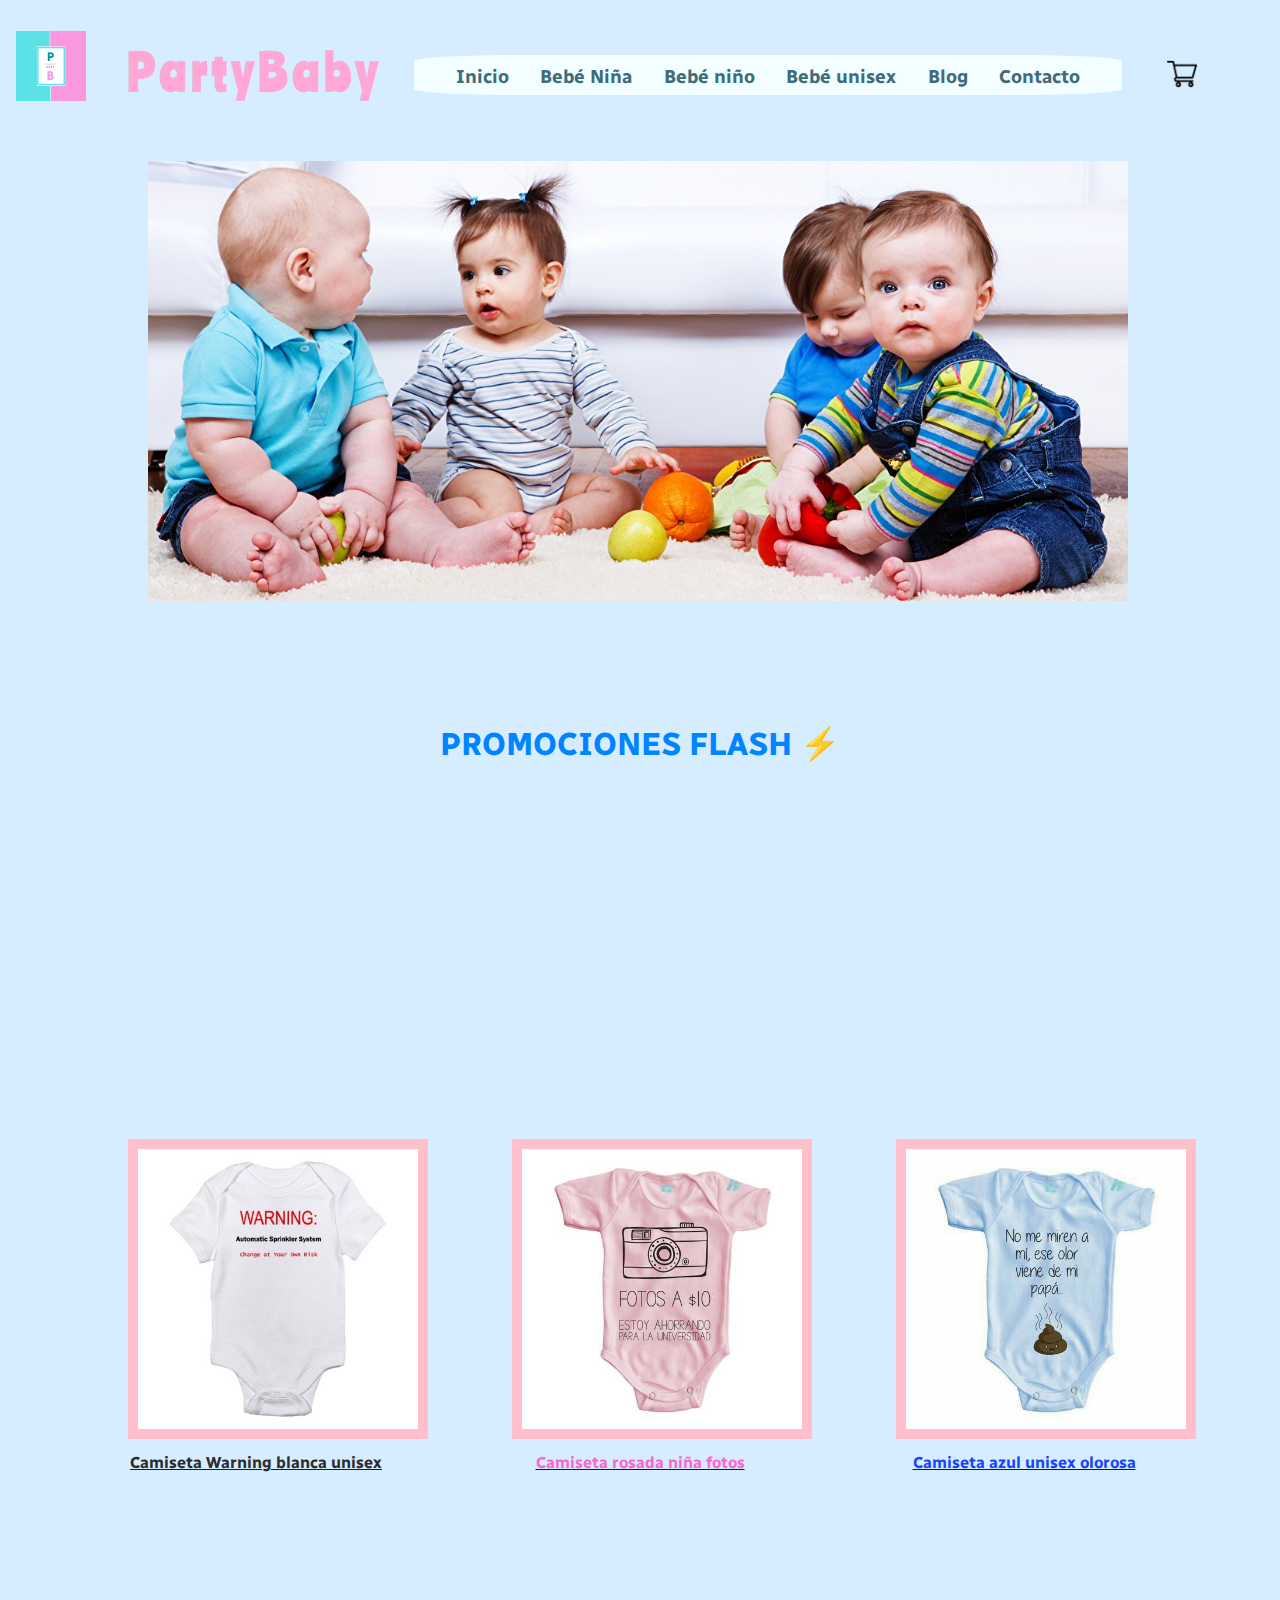
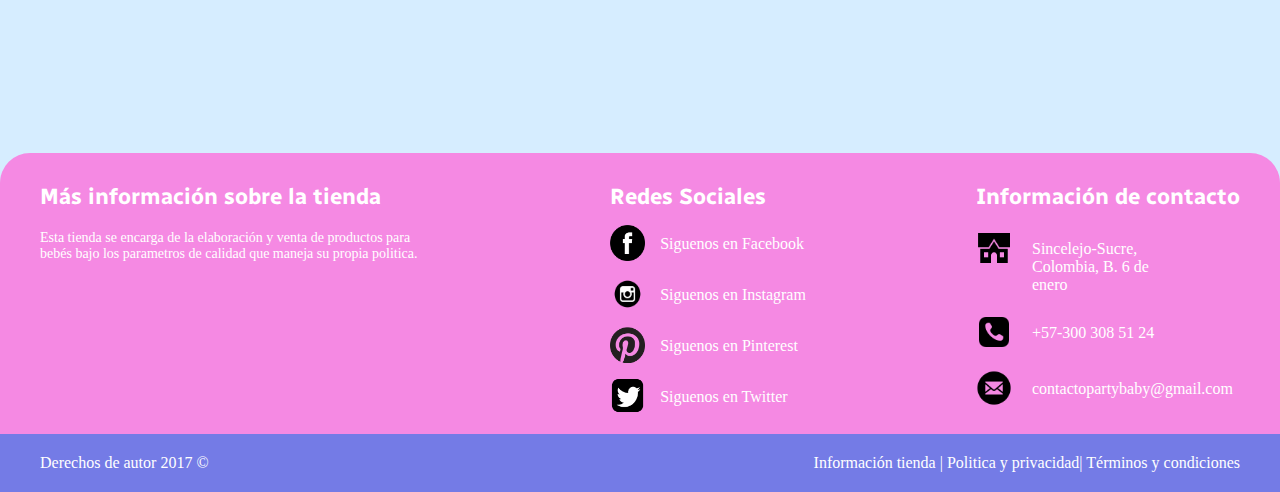
==== index.html @ f0d5b65a "agregué animación a la navbar" ====
<!DOCTYPE html>
<html lang="en">
<head>
    <meta charset="UTF-8">
    <meta http-equiv="X-UA-Compatible" content="IE=edge">
    <meta name="viewport" content="width=device-width, initial-scale=1.0">
    <title>Tienda de ropa para bebés👧🧑</title>
    <link
    rel="stylesheet"
    href="https://cdnjs.cloudflare.com/ajax/libs/animate.css/4.1.1/animate.min.css"
    />
    <link rel="icon" href="./img/favicon-32x32.png">
    <link rel="stylesheet" href="./estilo/estilo.css">
    <link rel="preconnect" href="https://fonts.googleapis.com">
    <link rel="preconnect" href="https://fonts.gstatic.com" crossorigin>
    <link href="https://fonts.googleapis.com/css2?family=Radio+Canada:wght@300&family=Ranchers&display=swap" rel="stylesheet">
</head>
<body>
    <header>
        <section class="logo-layout">

        <section class="logo-ubi">  
            <img src="./img/logoparty.jpg" alt="logo de imagen" width="70px" class="imagenLogo">
        </section> 

                <h1 class="animate__animated animate__bounce titulo">
                 P a r t y B a b y 
                </h1> 
                <section class="shopping-car">
                    <img src="./img/shopping.png" alt="logo de carrito de compras" class="carrito">
                </section>   
                <div class="bars">
                    <img src="./img/menu.png" alt="imagenes de barras" class="bars" id="menu-bar">
                </div>  

            <section class="animate__animated animate__backInDown navbar-layout">
                <nav class="navbar">
                    <h3>
                        <ul class="menu" id="menu">
                           <li class="m0"><a href="./index.html">Inicio</a></li>
                           <li><a href="./paginas/bebeNina.html">Bebé Niña </a>
                           <ul class="menuNina m1">
                               <li><a href="">Camisetas</a></li>
                               <li><a href="">Pantalones</a></li>
                               <li><a href="">Conjuntos</a></li>
                               <li><a href="">Pijamas</a></li>
                               <li><a href="">Accesorios</a></li>
                           </ul>
                        </li>
                           <li><a href="./paginas/bebeNino.html">Bebé niño </a>
                            <ul class="menuNino m2">
                                <li><a href="">Camisetas</a></li>
                                <li><a href="">Pantalones</a></li>
                                <li><a href="">Conjuntos</a></li>
                                <li><a href="">Pijamas</a></li>
                                <li><a href="">Accesorios</a></li>
                            </ul>
                        </li>
                           <li><a href="./paginas/bebeUnisex.html">Bebé unisex </a>
                            <ul class="menuUni m3">
                                <li><a href="">Camisetas</a></li>
                                <li><a href="">Pantalones</a></li>
                                <li><a href="">Conjuntos</a></li>
                                <li><a href="">Pijamas</a></li>
                                <li><a href="">Accesorios</a></li>
                            </ul>
                        </li>
                           <li class="m4"><a href="./paginas/blog.html">Blog</a></li> 
                           <li class="m5"><a href="./paginas/contacto.html">Contacto</a></li>
                        </ul>
                    </h3>
                    <script src="./js/script.js"></script>
                    </nav>
            </section>
        </header>
        <main>
            <section class="container-main">
            <div class="imagenNinos1">
            <a href="./paginas/bebeNina.html"><img src="./img/niños.jpg" alt="imagen de bebes niños" class="imagenNinos"></a>
            </div>
        <div class="subtitulo">
            <h2 class="subtitulo">
                PROMOCIONES FLASH ⚡
            </h2>
        </div>

            <iframe class="contador" src="https://free.timeanddate.com/countdown/i8bmb1na/n41/cf102/cm0/cu4/ct0/cs0/ca0/cr0/ss0/cac000/cpc000/pcfff/tcbfd2f0/fs100/szw320/szh135/tatOfertas%20flash/tac000/tptOfertas%20fal/tpc000/mac000/mpc000/iso2022-05-31T00:00:00" allowtransparency="true" frameborder="0" width="320" height="135"></iframe>
        <section class="container-padre-img0">
           <div class="img-uno"> <a href="./paginas/bebeNino.html">           <img src="./img/camisetaDivertida.jpg" alt="camiseta divertida">
            <h5 class="camiseta1">
             Camiseta Warning blanca unisex
         </h5></a>
    
           </div>
        </section>
        <section class="container-padre-img2"><a href="./paginas/bebeNina.html">        <img src="./img/camisetaNina.jpg" alt="camiseta para nina">
            <h5 class="camiseta2">Camiseta rosada niña fotos</h5></a>

        </section>
        <section class="container-padre-img3"><a href="./paginas/bebeUnisex.html">        <img src="./img/camisetaUnisex.jpg" alt="camiseta unisex">
            <h5 class="camiseta3">Camiseta azul unisex olorosa</h5></a>
        </section>
    </section>
</section>
</section>
    </main>
    <footer>
        <section class="container-padre-footer">
        <div class="container-footer-all">

            <div class="container-body">
                <div class="colum1">
                    <h1>
                        Más información sobre la tienda
                    </h1>
                    <p>
                        Esta tienda se encarga de la elaboración y venta de productos para bebés bajo los parametros de calidad que maneja su propia politica.
                    </p>
                </div>
                    <div class="colum2">
                        <h1>
                            Redes Sociales
                        </h1>
                        <div class="row">
                            <img src="./icons/facebook.png" alt="LogoFacebook">
                            <label>Siguenos en Facebook</label>
                        </div>
                        <div class="row">
                            <img src="./icons/instagram.png" alt="logoInstagram">
                            <label>Siguenos en Instagram</label>
                        </div>
                        <div class="row">
                            <img src="./icons/pinteres.png" alt="logoPinterest">
                            <label>Siguenos en Pinterest</label>
                        </div>
                        <div class="row">
                            <img src="./icons/twitter.png" alt="logoTwitter">
                            <label>Siguenos en Twitter</label>
                        </div>
                    </div>
                        <div class="colum3">
                            <h1>
                                Información de contacto
                            </h1>
                            <div class="row2">
                                <img src="./icons/house.png" alt="icono de casa">
                                <label>Sincelejo-Sucre, Colombia, B. 6 de enero
                                </label>
                            </div>
                            <div class="row2">
                                <img src="./icons/phone.png" alt="icono movil">
                                <label>+57-300 308 51 24
                                </label>
                            </div>
                            <div class="row2">
                                <img src="./icons/email.png" alt="Icono  email">
                                <label>contactopartybaby@gmail.com
                                </label>
                            </div>
                        </div>
            </div>
        </div>
        <div class="container-footer">
            <div class="footer">
            <div class="copyright">
                Derechos de autor 2017 ©
            </div>
            <div class="information">
             <a href="">Información tienda</a> |
             <a href="">Politica y privacidad</a>|
             <a href="">Términos y condiciones</a>
            </div>
            </div>
        </section>
        </div>
    </footer>
</body>
</html>
---- estilo/estilo.css ----
*{
    margin: 0;
    padding: 0;
    box-sizing: border-box;
}
body{
    background-color: rgb(214, 237, 255);
}
header{
    display: flex;
    flex-direction: column;
}
.titulo{
    font-family: 'Ranchers', cursive;
    color: rgb(255, 168, 214);
    font-size: 3rem;
    margin-top: 30px;
}
.logo-layout{
    width: 100%;
    display: grid;
    grid-template-columns: 10% 10% 10% 10% 10% 10% 10% 10% 10% 10% ;
    grid-template-rows: auto;
    align-items: center;
}
.logo-layout .logo-ubi{
    grid-column: 1 / 2;
    justify-content: flex-start;
}
.logo-layout .titulo {
    grid-column: 2 / 5;
    grid-row: 1/1;
}
.logo-layout .navbar-layout{
    grid-column: 4 / 10;
    grid-row: 1/1;
}
.logo-layout .shopping-car{
    grid-column: 10 / 10;
}
.carrito{
    width: 30px;
    margin-top: 40px;
    margin-left: 15px;
    justify-content: center;
}
.logo-layout .bars{
    grid-column: 10 / 10;
    grid-row: 1 / 1;
    margin-top: 10px;
    display: none;
}
.bars{
    width: 30px;
}
ul ul{
    position: absolute;
    display: none;
}
ul ul li{
    display: block;
}
ul li:hover ul{
    display: block;
}
.menu{
    list-style-type: none;
    font-family: 'Radio Canada', sans-serif;
    background-color: #f2feff;
    padding: 10px;
    height: 40px;
    display: flex;
    justify-content: space-evenly;
    margin-bottom: 16px;
    margin-left: 30px;
    margin-right: 30px;
    border-radius: 15%;
    margin-top: 55px;
}
.menu li{

    text-align: center;
    margin: 0,5rem;
    padding: 0,5rem;
    font-size: 40pxrem;
}
.menu li a{
    text-decoration: none;
    display: block;
    color: rgb(64, 107, 121);
}
.menu li :hover{
    background-color: rgb(255, 168, 214);
    border-radius: 40%;
    padding: 8px;
}
.menu li a:hover{
    color: rgb(255, 255, 255);
}
.imagenLogo{
    margin-left: 16px;
    margin-top: 20px;
    display: flex;
    flex-direction: column;
}
.imagenLogoNina{
    margin-left: 50px;
    margin-top: 20px;
}
.imagenNinos{
    margin-left: 75px;
    text-align: center;
    margin-top: 25px;
    margin-bottom: 30px;
    position: static;
}
.portadaNina{
    text-align: center;
    margin: 20px;
    padding: 10px;
    margin-left: 500px;
}

.menuNina{
    background-color:rgb(255, 228, 243) ;
    padding: 10px;
}
.menuNino{
    background-color: rgb(219, 251, 255);
    padding: 10px;
}
.menuUni{
    background-color: white;
    padding: 10px;
}
.imgSecundaria{
    display: flex;
    flex-direction: row;
    width: 50px;
    height: 50px;
    justify-content: space-between;
    margin-left: 30px;
}
.img{
    margin-left: 95px;
    border: 6px solid rgb(205, 228, 255);
    background-color: rgb(255, 203, 255);
}
.subtitulo{
    font-family: 'Radio Canada', sans-serif;
    font-size: 2rem;
    color: rgb(0, 132, 255);
    margin-left: 70px;
    margin-top: 50px;
    margin-bottom: 50px;
    text-align: center;
}
.contador{
    margin-left: 520px;
    margin-bottom: 60px;
}
.contacto1{
    margin-top: 35px;
}
.tituloBlog{
    font-family: 'Ranchers', cursive;
    color: rgb(17, 42, 184);
    margin: 10px;
    font-size: 3rem;
    text-align: center;
    margin-top: 25px;
}
.blog1{
    font-family: 'Radio Canada', sans-serif;
    margin: 20px;
    margin-top: 40px;
    font-size: 1rem;
}
.blog2{
    font-family: 'Radio Canada', sans-serif;
    margin: 20px;
    margin-top: 40px;
    font-size: 1rem;
}
.camiseta1{
    font-family: 'Radio Canada', sans-serif;
    text-decoration: none;
    text-align: center;
    color: rgb(44, 44, 44);
    font-size: 1rem;
    margin-top: 10px;
    text-decoration: none;
}
.camiseta2{
    font-family: 'Radio Canada', sans-serif;
    text-decoration: none;
    text-align: center;
    color: rgb(253, 101, 208);
    font-size: 1rem;
    margin-top: 10px;
    text-decoration: none;
}.camiseta3{
    font-family: 'Radio Canada', sans-serif;
    text-decoration: none;
    text-align: center;
    color: rgb(25, 68, 255);
    font-size: 1rem;
    margin-top: 10px;
    text-decoration: none; 
}
.tituloNino{
    font-family: 'Ranchers', cursive;
    color: rgb(116, 135, 245);
    margin-top: 25px;
    font-size: 3rem;
    text-align: start;
    grid-column: 2 / 5;
    grid-row: 1;
}
.tituloNina{
    font-family: 'Ranchers', cursive;
    color: rgb(255, 168, 214);
    margin: 20px;
    font-size: 3rem;
    text-align: center;
}
.tituloUni{
    font-family: 'Ranchers', cursive;
    color: rgb(255, 168, 214);
    margin: 20px;
    font-size: 3rem;
    text-align: center;
}
.formulario{
    margin-left: 45px;
    margin-right: 45px;
    font-family: 'Radio Canada', sans-serif;
    font-size: 1rem;
    color: rgb(25, 68, 255);
    margin-left: 70px;
    margin-top: 50px;
    margin-bottom: 50px;
}
.tituloFormulario{
    font-family: 'Ranchers', cursive;
    color: rgb(255, 168, 214);
    margin: 10px;
    font-size: 3rem;
    text-align: center;
    margin-top: 30px;
}
.contacto{
    margin-top: 35px;
}
.tituloContacto{
    font-family: 'Radio Canada', sans-serif;
    color: rgb(255, 168, 214);
    margin: 20px;
    font-size: 3rem;
    margin-top: 30px;
    margin-left: 30px;
}
footer{
    width: 100%;
    background-color: rgb(245, 137, 227);
    color: white;
    padding-top: 30px;
    margin-top: 100px;
    border-radius: 30px;
}
.container-footer-all{
    width: 100%;
    max-width: 1200px;
    margin: auto;
}
.container-body{
    display: flex;
    justify-content: space-between;
    padding-bottom: 20px;
}
.colum1{
    max-width: 400px;
}
.colum1 h1{
    font-size: 22px;
    font-family: 'Radio Canada', sans-serif;
}
.colum1 p{
    font-size: 14px;
    color: #ffffff;
    margin-top: 20px;
}
.colum2{
    max-width: 400px;
}
.colum2 h1{
    font-size: 22px;
    font-family: 'Radio Canada', sans-serif;
}
.colum2 .row{
    margin-top: 15px;
    display: flex;
}
.row img{
    width: 35px;
    height: 36px;
}
.row label{
    margin-top: 10px;
    margin-left: 15px;
    color: #ffffff;
}
.colum3{
    max-width: 400px;
}
.colum3 h1{
    font-size: 22px;
    font-family: 'Radio Canada', sans-serif;
}
.row2{
    margin-top: 20px;
    display: flex;
}
.row2 img{
    width: 36px;
    height: 36px;
}
.row2 label{
    margin-left: 20px;
    max-width: 150px;
    margin-top: 10px;
}
.container-footer{
    width: 100%;
    background-color: #747be6;
    padding: 20px;
}
.footer{
    max-width: 1200px;
    margin: auto;
    display: flex;
    justify-content: space-between;
}
footer{
    margin-top: 100px;
}
.copyright{
    color: #ffffff;
}
.copyright a{
    color: #ffffff;
    text-decoration: none;
    color: white;
    font-weight: bold;
}
.information a{
    text-decoration: none;
    color: #ffffff;
}
.container-galeria-nina{
    display: flex;
    width: 350px;
    height: 50px;
    margin: 10px;
    padding: 15px;
}
.galeriaNina img{
    width: 180px;
    padding: 10px;
    border-radius: 10px;
    background-color: pink;
    margin-top: 100px;
}
.container-galeria-nina p{
    text-align: center;
    font-family: 'Radio Canada', sans-serif;
    color: rgb(255, 255, 255);
    font-size: 18px;
    margin-top: 20px;
    background-color: gray;
    border-radius: 10px;
    padding: 10px;
}
.container-all-nina2 p {
    text-align: center;
    font-family: 'Radio Canada', sans-serif;
    color: rgb(255, 255, 255);
    font-size: 18px;
    margin-top: 20px;
    background-color: gray;
    border-radius: 10px;
    padding: 10px;
}
.container-all-nina2{
    grid-column: 3 / 6;
    grid-row: 2 / 3;
    display: flex;
    flex-direction: row;
    margin-top: 175px;
}
.container-all-nina h4{
    margin-top: 20px;
    padding: 10px;
    text-align: center;
    background-color: antiquewhite;
}
.container-all-nina2 h4{
    margin-top: 20px;
    padding: 10px;
    text-align: center;
    background-color: antiquewhite;
}
.container-all-nina h4 a{
    text-decoration: none; color: rgb(147, 61, 245);
}
.container-all-nina2 h4 a{
    text-decoration: none; color: rgb(147, 61, 245);
}
.layout-nina{
    display: grid;
    grid-template-columns: repeat(4, 1fr);
    grid-template-rows: repeat(3, 1fr);
}
.subtituloNina{
    grid-column: 1 / 10;
    grid-row: 2 / 3;
    text-align: center;
    font-family: 'Radio Canada', sans-serif;
    margin-top: 120px;
    color: rgb(255, 96, 234);
    font-size: 1.4rem;
    margin-left: 150px;
}
.portadaNina1{
    grid-column: 2 / 7;
    grid-row: 1 / 1;
}
.portadaNina{
    margin: 10px;
    padding: 10px;
    width: 400px;
    justify-content: center;
    margin-top: 30px;
}
.container-all-nina{
    grid-column: 1 / 2;
    grid-row: 2 / 4;
    margin-top: 150px;
}
.galeriaNino img{
    width: 180px;
    padding: 10px;
    border-radius: 10px;
    background-color: rgb(149, 199, 255);
    margin-top: 100px;
}
.img1{
    margin-right: 70px;
    margin-left: 70px;
}
.img2{
    margin-right: 70px;
    margin-left: 70px;
}
.img3{
    margin-right: 70px;
    margin-left: 70px;
}
.img4{
    margin-right: 70px;
    margin-left: 70px;
}
.container-main{
    display: grid;
    grid-template-columns:  10% 10% 10% 10% 10% 10% 10% 10% 10% 10%;
    grid-template-rows: repeat(3, 1fr) ;
    margin-left: auto;
    margin-right: auto;
}
.subtitulo{
grid-column: 4 / 8;
grid-row: 2 / 3;
margin-left: auto;
margin-right: auto;
}
.imagenNinos{
width: 1000px;
margin: 10px;
padding: 10px;
margin-top: 40px;
align-items: center;
}   
.imagenNinos1{
    grid-column: 2 / 4;
} 
.contador{
grid-column: 4 / 8;
grid-row: 2 / 2;
margin-left: auto;
margin-right: auto;
margin-top: 200px;
}
.container-padre-img0 img{
    width: 300px;
    background-color: pink;
    padding: 10px;

}
.container-padre-img2 img{
    width: 300px;
    background-color: pink;
    padding: 10px;

}
.container-padre-img3 img{
    width: 300px;
    background-color: pink;
    padding: 10px;

}
.container-padre-img a {
    text-decoration: none;
}
.container-padre-img0{
    grid-column: 2 / 4;
    grid-row: 3 / 4;
}
.container-padre-img2{
    grid-column: 5 / 7;
    grid-row: 3 / 4;
}
.container-padre-img3{
    grid-column: 8 / 10;
    grid-row: 3 / 4;   
}

@media only screen and (max-width:1000px){
    .logo-layout{
        position: relative;
    }
    .tituloNino{
        grid-column: 2 / 7;
    }
    .carrito{
        display: none;
    }
    .layout-nina{
        display: grid;
        grid-template-columns: 20% 20% 20% 20% 20%;
        grid-template-rows: repeat(3, 1fr);
    }
    .portadaNina1{
        grid-column: 2 / 5;
        align-items: center;
        margin-left: 80px;
    }
    .subtituloNina{
        font-size: 1rem;
        justify-content: flex-start;
        margin: 10%;
        grid-row: 2 / 3;
        grid-column: 2 / 5;
        text-align: center;
    }
    .portadaNina{
        width: 100%;
        align-items: center; 
    }
    .container-galeria-nina{
        display: flex;
        flex-wrap: wrap;
    } 
    .container-all-nina{
        grid-row: 2 / 6;
        grid-column: 4 / 6;
        align-items: center;

    }
    .container-all-nina2{
        grid-row: 2 / 6;
        grid-column: 2 / 4;
        margin-top: 175px;
        align-items: center;
        display: flex;
        flex-direction: column;
    }
    .galeriaNino img{
        display: flex;
        flex-direction: column;
    }
    .logo-layout .bars{
        display: block;
        grid-column: 10 / 10; 
        font-size: 2rem;
        cursor: pointer; 
    }
    .logo-layout .titulo {
        font-size: 3rem;
        text-align: center;
        grid-column: 2 / 10;
    }
    .navbar .menu{
        position: absolute;
        width: 65%;
        height: 50vh;
        display: grid;
        align-items: center;
        overflow: hidden;
        transform: translateX(120%);
        transition: all 1s;
    }
    .navbar .menu-toggle{
        transform: translateX(-4%);  
    }
    body{
        overflow-x: hidden;
    }
    .imagenLogo{
        display: none;
    }
    .imgSecundaria{
        display: grid;
        justify-content: space-evenly;
        grid-template-rows: auto auto auto;
        margin-top: 10px;
        margin-left: auto;
        margin-right: auto;
    }

    .container-body{
        padding: 15px;
    }
    .imagenNinos{
        width: 700px;
        grid-column: 1 / 10;
    }
    .container-padre-img0 img{
        width: 200px;
        background-color: pink;
        padding: 10px;
    
    }
    .container-padre-img2 img{
        width: 200px;
        background-color: pink;
        padding: 10px;
    
    }
    .container-padre-img3 img{
        width: 200px;
        background-color: pink;
        padding: 10px;
    
    }
}
@media screen and (max-width: 1000px){

    .container-body{
        flex-wrap: wrap;
    }
    .colum2,
    .colum3{
        margin-top: 40px;
    }   
}
@media only screen and (max-width:600px){
    .layout-nina{
        display: grid;
        grid-template-columns: repeat(4, 1fr);
        grid-template-rows: repeat(6, 1fr);
    }
    .container-main{
        display: grid;
        grid-template-columns:  10% 10% 10% 10% 10% 10% 10% 10% 10% 10%;
        grid-template-rows: repeat(4, 1fr) ;
        margin-left: auto;
        margin-right: auto;
    }
    .subtituloNina{
        font-size: 1rem;
        justify-content: flex-start;
        margin: 10%;
        grid-column: 1 / 2;
        grid-row: 2 / 3;
    }
    .logo-layout{
        position: relative;
    }
    .carrito{
        display: none;
    }
    .logo-layout .bars{
        display: block;
        grid-column: 10 / 10; 
        font-size: 2rem;
        cursor: pointer; 
    }
    .logo-layout .titulo {
        font-size: 3rem;
        text-align: center;
        grid-column: 2 / 10;
    }
    .navbar .menu{
        position: absolute;
        width: 65%;
        height: 50vh;
        display: grid;
        align-items: center;
        overflow: hidden;
        transform: translateX(120%);
        transition: all 1s;
    }
    .navbar .menu-toggle{
        transform: translateX(-4%);  
    }
    body{
        overflow-x: hidden;
    }
    .imagenLogo{
        display: none;
    }
    .imagenNinos{
        grid-column: 1 / 4;
    }
    .container-padre-img{
        min-width: 80%;
        display: grid;
        justify-content: center;
        font-size: auto;
        grid-template-rows: repeat(3, 1fr);
        margin-top: 10px;
    }
    .imgSecundaria{
        display: flex;
    }
    footer{
        margin-top: 100px;
    }
    .contador{
        display: none;
    }
    .container-body{
        padding: 15px;
    }
    .portadaNina1{
        grid-column: 2 / 4;
        margin-left: auto;
        margin-right: auto;
        width: 300px;
    }
    .tituloNino{
        grid-column: 2 / 8;
    }
    .subtituloNina{
        grid-column: 2 / 4;
        grid-row: 2 / 3;
    }
    .container-all-nina{
        grid-column: 2 / 4;
        grid-row: 4 / 6;
        margin-top: 50px;
        margin-left: auto;
        margin-right: auto;
    }
    .container-all-nina2{
        grid-column: 2 / 4;
        grid-row: 2 / 4;
        margin-top: 50px;
        margin-left: auto;
        margin-right: auto;
    }
    .imagenNinos{
        width: 300px;
        grid-column: 1 / 2;
        align-items: center;
    }
    .subtitulo{
        grid-column: 4 / 9;
        font-size: 1.5rem;
    } 
   .container-padre-img0{
        grid-column: 4 / 8;
    }
    .container-padre-img2{
        grid-column: 4 / 8;
        grid-row: 4 / 5;
    }
    .container-padre-img3{
        grid-column: 4 / 8;
        grid-row: 5 / 6; 
    }
}
@media only screen and (max-width:380px){
    .layout-nina{
        display: grid;
        grid-template-columns: repeat(4, 1fr);
        grid-template-rows: repeat(8, 1fr);
    }
    .container-all-nina{
        grid-row: 2 / 4;
        grid-column: 1 / 2;
        margin-left: auto;
        margin-right: auto;
    }
    .container-all-nina2{
        grid-row: 5 / 9;
        grid-column: 1 / 2;
        margin-left: auto;
        margin-right: auto;
        margin-top: 160px;
    }
    .container-body{
        flex-wrap: wrap;
        margin-left: 30px;
    }
    .subtituloNina{
        grid-column: 1 / 4;
        grid-row: 2 / 3;
    }
    .portadaNina1{
        width: 250px;
        grid-column: 1 / 2;
    }
    .tituloNino{
        grid-column: 2 / 9;
    }
    .logo-layout .titulo {
        font-size: 2.5rem;
        text-align: center;
        grid-column: 2 / 10;
    }
    .imagenNinos{
        width: 250px;
    }
    .subtitulo{
        margin-top: 5px;
    }
    .container-padre-img0{
        grid-column: 3 / 10;
        margin-top: 10px;
    }
    .container-padre-img2{
        grid-column: 3 / 10;
        grid-row: 4 / 5;
        margin-top: 10px;
    }
    .container-padre-img3{
        grid-column: 3 / 10;
        grid-row: 5 / 6; 
    }
}
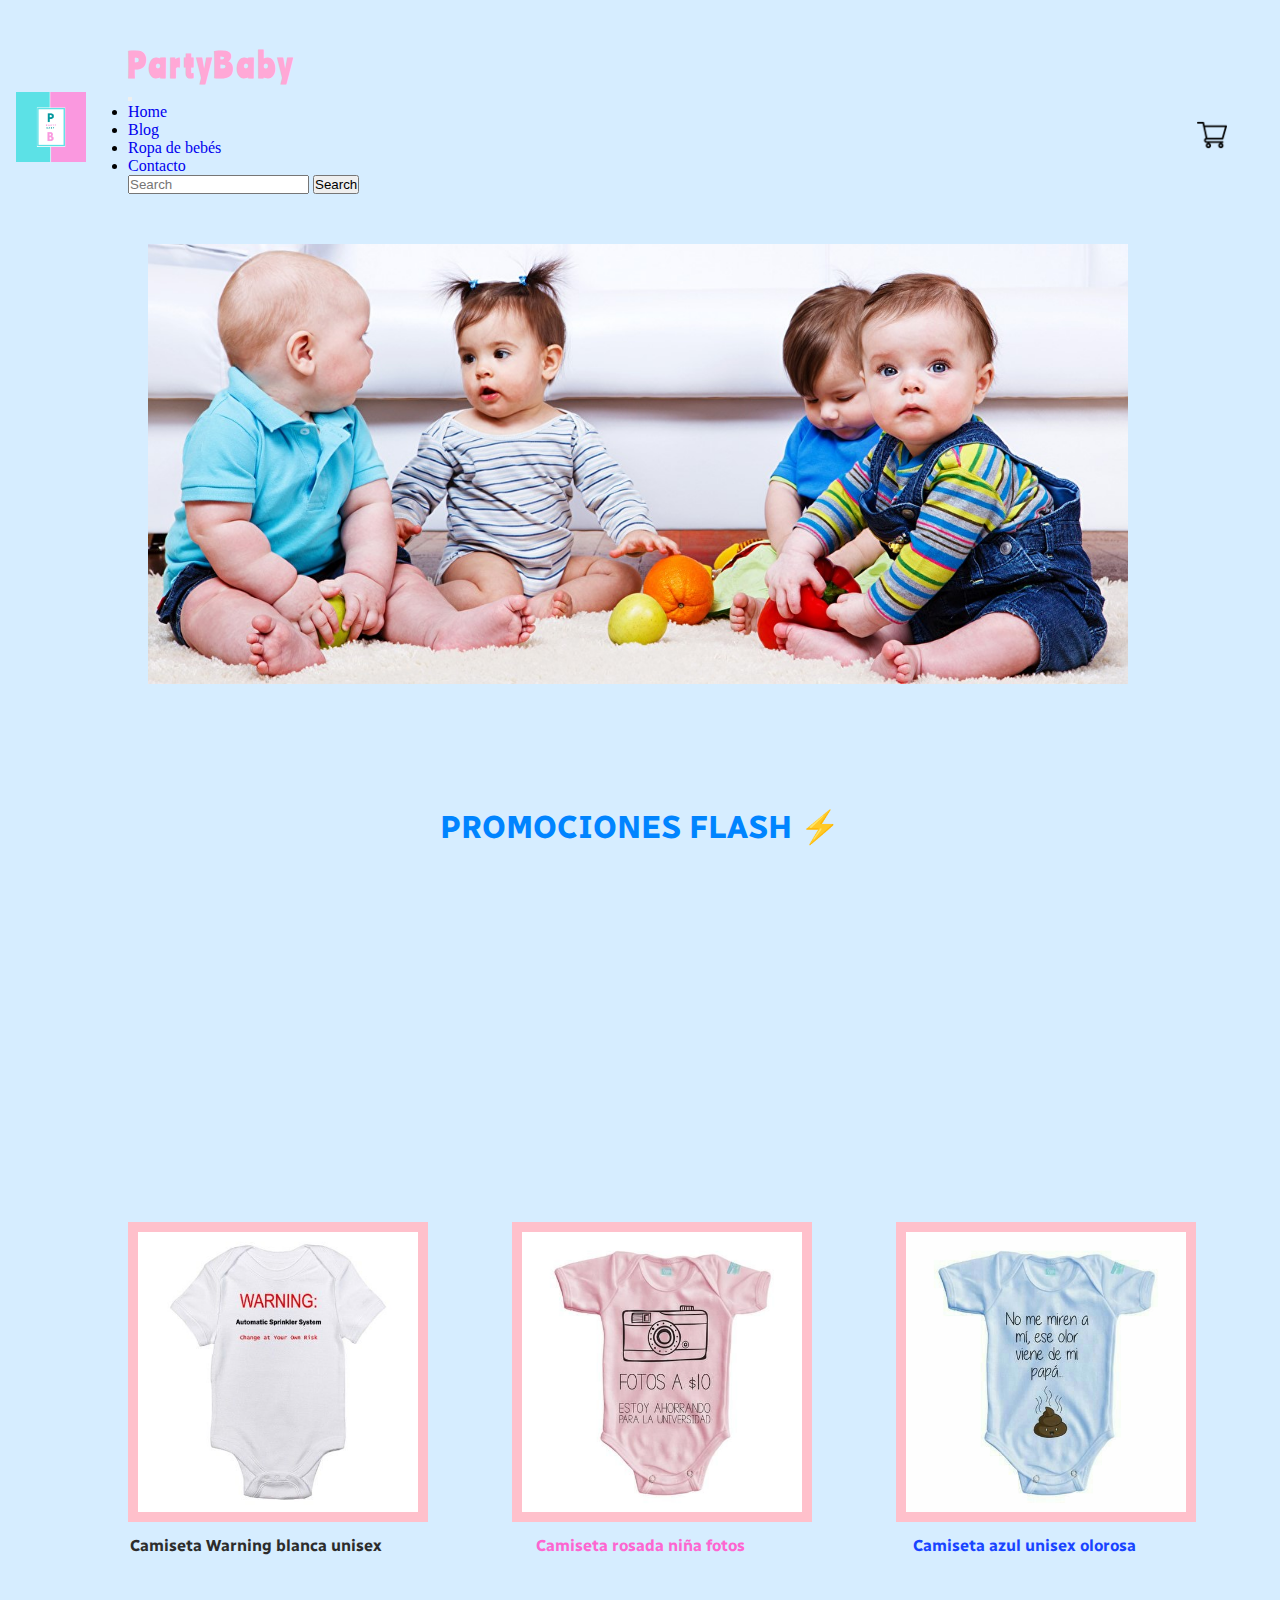
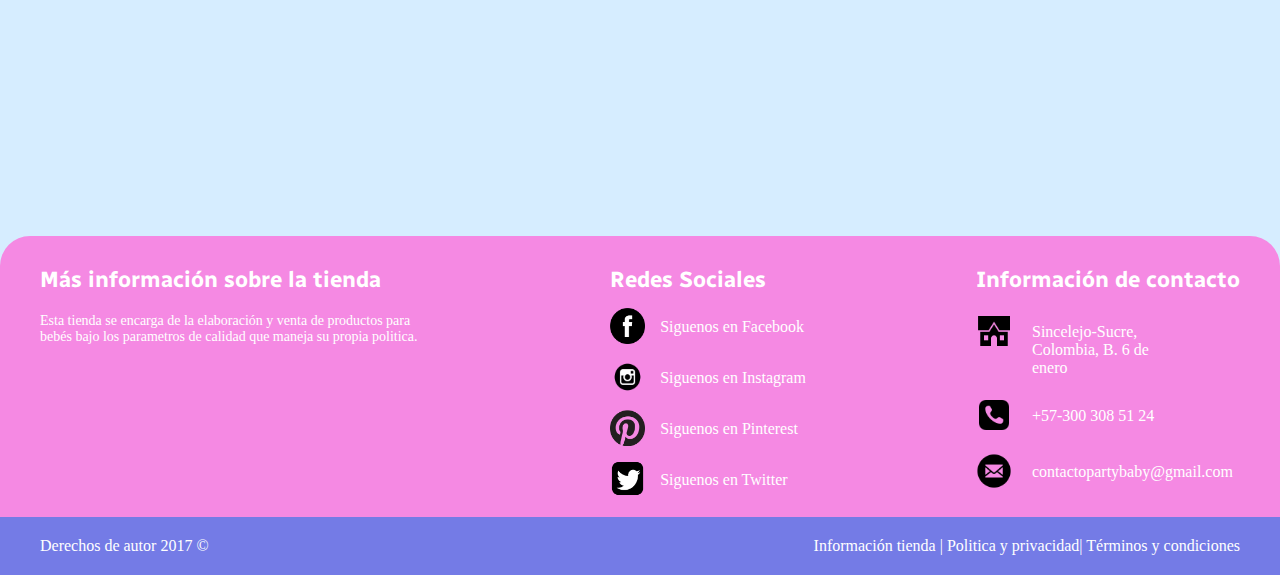
==== commit 91d0aa0c: "agregué y corregí varias cosas de la navbar" ====
--- a/index.html
+++ b/index.html
@@ -5,10 +5,7 @@
     <meta http-equiv="X-UA-Compatible" content="IE=edge">
     <meta name="viewport" content="width=device-width, initial-scale=1.0">
     <title>Tienda de ropa para bebés👧🧑</title>
-    <link
-    rel="stylesheet"
-    href="https://cdnjs.cloudflare.com/ajax/libs/animate.css/4.1.1/animate.min.css"
-    />
+    <link href="https://cdn.jsdelivr.net/npm/bootstrap@5.2.0-beta1/dist/css/bootstrap.min.css" rel="stylesheet" integrity="sha384-0evHe/X+R7YkIZDRvuzKMRqM+OrBnVFBL6DOitfPri4tjfHxaWutUpFmBp4vmVor" crossorigin="anonymous">
     <link rel="icon" href="./img/favicon-32x32.png">
     <link rel="stylesheet" href="./estilo/estilo.css">
     <link rel="preconnect" href="https://fonts.googleapis.com">
@@ -23,54 +20,48 @@
             <img src="./img/logoparty.jpg" alt="logo de imagen" width="70px" class="imagenLogo">
         </section> 
 
-                <h1 class="animate__animated animate__bounce titulo">
-                 P a r t y B a b y 
-                </h1> 
                 <section class="shopping-car">
                     <img src="./img/shopping.png" alt="logo de carrito de compras" class="carrito">
                 </section>   
-                <div class="bars">
-                    <img src="./img/menu.png" alt="imagenes de barras" class="bars" id="menu-bar">
-                </div>  
 
-            <section class="animate__animated animate__backInDown navbar-layout">
-                <nav class="navbar">
-                    <h3>
-                        <ul class="menu" id="menu">
-                           <li class="m0"><a href="./index.html">Inicio</a></li>
-                           <li><a href="./paginas/bebeNina.html">Bebé Niña </a>
-                           <ul class="menuNina m1">
-                               <li><a href="">Camisetas</a></li>
-                               <li><a href="">Pantalones</a></li>
-                               <li><a href="">Conjuntos</a></li>
-                               <li><a href="">Pijamas</a></li>
-                               <li><a href="">Accesorios</a></li>
-                           </ul>
-                        </li>
-                           <li><a href="./paginas/bebeNino.html">Bebé niño </a>
-                            <ul class="menuNino m2">
-                                <li><a href="">Camisetas</a></li>
-                                <li><a href="">Pantalones</a></li>
-                                <li><a href="">Conjuntos</a></li>
-                                <li><a href="">Pijamas</a></li>
-                                <li><a href="">Accesorios</a></li>
+            <section class="navbar-layout">
+                <nav class="navbar navbar-expand-lg bg-light">
+                    <div class="container-fluid">
+                      <a class="navbar-brand" href="#"><h1 class="titulo">
+                        P a r t y B a b y 
+                       </h1> </a>
+                      <button class="navbar-toggler" type="button" data-bs-toggle="collapse" data-bs-target="#navbarSupportedContent" aria-controls="navbarSupportedContent" aria-expanded="false" aria-label="Toggle navigation">
+                        <span class="navbar-toggler-icon"></span>
+                      </button>
+                      <div class="collapse navbar-collapse" id="navbarSupportedContent">
+                        <ul class="navbar-nav me-auto mb-2 mb-lg-0">
+                          <li class="nav-item">
+                            <a class="nav-link active" aria-current="page" href="#">Home</a>
+                          </li>
+                          <li class="nav-item">
+                            <a class="nav-link" href="#">Blog</a>
+                          </li>
+                          <li class="nav-item dropdown">
+                            <a class="nav-link dropdown-toggle" href="#" id="navbarDropdown" role="button" data-bs-toggle="dropdown" aria-expanded="false">
+                              Ropa de bebés
+                            </a>
+                            <ul class="dropdown-menu" aria-labelledby="navbarDropdown">
+                              <li><a class="dropdown-item" href="#">Bebé niña</a></li>
+                              <li><a class="dropdown-item" href="#">Bebé niño</a></li>
+                              <li><a class="dropdown-item" href="#">Bebé unisex</a></li>
                             </ul>
-                        </li>
-                           <li><a href="./paginas/bebeUnisex.html">Bebé unisex </a>
-                            <ul class="menuUni m3">
-                                <li><a href="">Camisetas</a></li>
-                                <li><a href="">Pantalones</a></li>
-                                <li><a href="">Conjuntos</a></li>
-                                <li><a href="">Pijamas</a></li>
-                                <li><a href="">Accesorios</a></li>
-                            </ul>
-                        </li>
-                           <li class="m4"><a href="./paginas/blog.html">Blog</a></li> 
-                           <li class="m5"><a href="./paginas/contacto.html">Contacto</a></li>
+                            <li class="nav-item">
+                                <a class="nav-link" href="#">Contacto</a>
+                              </li>
+                          </li>
                         </ul>
-                    </h3>
-                    <script src="./js/script.js"></script>
-                    </nav>
+                        <form class="d-flex" role="search">
+                          <input class="form-control me-2" type="search" placeholder="Search" aria-label="Search">
+                          <button class="btn btn-outline-success" type="submit">Search</button>
+                        </form>
+                      </div>
+                    </div>
+                  </nav>
             </section>
         </header>
         <main>
@@ -174,5 +165,7 @@
         </section>
         </div>
     </footer>
+    <!-- JavaScript Bundle with Popper -->
+    <script src="https://cdn.jsdelivr.net/npm/bootstrap@5.2.0-beta1/dist/js/bootstrap.bundle.min.js" integrity="sha384-pprn3073KE6tl6bjs2QrFaJGz5/SUsLqktiwsUTF55Jfv3qYSDhgCecCxMW52nD2" crossorigin="anonymous"></script>
 </body>
 </html>--- a/estilo/estilo.css
+++ b/estilo/estilo.css
@@ -3,6 +3,9 @@
     padding: 0;
     box-sizing: border-box;
 }
+a{
+    text-decoration: none;
+}
 body{
     background-color: rgb(214, 237, 255);
 }
@@ -13,8 +16,8 @@
 .titulo{
     font-family: 'Ranchers', cursive;
     color: rgb(255, 168, 214);
-    font-size: 3rem;
-    margin-top: 30px;
+    font-size: 2rem;
+    margin-top: 5px;
 }
 .logo-layout{
     width: 100%;
@@ -22,6 +25,7 @@
     grid-template-columns: 10% 10% 10% 10% 10% 10% 10% 10% 10% 10% ;
     grid-template-rows: auto;
     align-items: center;
+    margin-top: 40px;
 }
 .logo-layout .logo-ubi{
     grid-column: 1 / 2;
@@ -29,29 +33,21 @@
 }
 .logo-layout .titulo {
     grid-column: 2 / 5;
-    grid-row: 1/1;
+    grid-row: 1 / 1;
 }
 .logo-layout .navbar-layout{
-    grid-column: 4 / 10;
-    grid-row: 1/1;
+    grid-column: 2 / 10;
+    grid-row: 1 / 1;
 }
 .logo-layout .shopping-car{
     grid-column: 10 / 10;
+    margin-left: 30px;
 }
 .carrito{
     width: 30px;
     margin-top: 40px;
     margin-left: 15px;
     justify-content: center;
-}
-.logo-layout .bars{
-    grid-column: 10 / 10;
-    grid-row: 1 / 1;
-    margin-top: 10px;
-    display: none;
-}
-.bars{
-    width: 30px;
 }
 ul ul{
     position: absolute;
@@ -721,6 +717,7 @@
     }
     .imagenNinos{
         grid-column: 1 / 4;
+        width: 100%;
     }
     .container-padre-img{
         min-width: 80%;
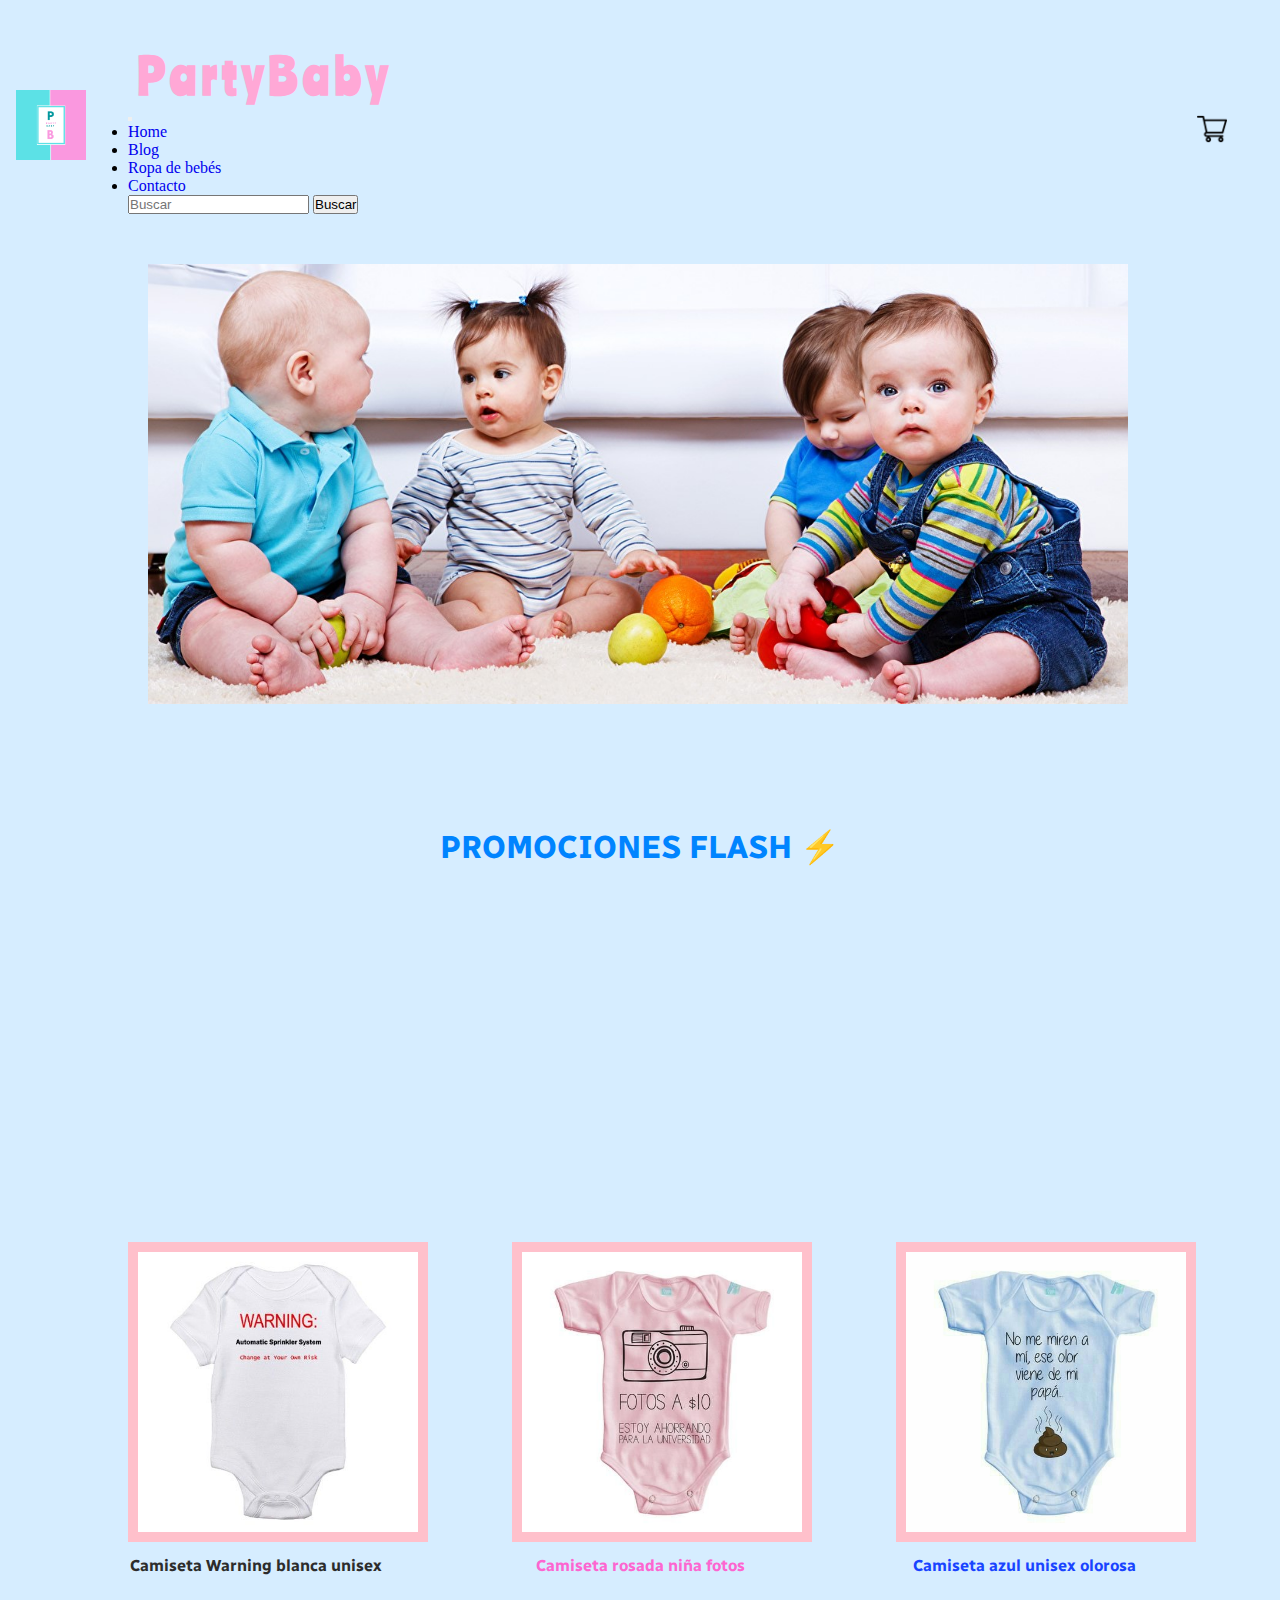
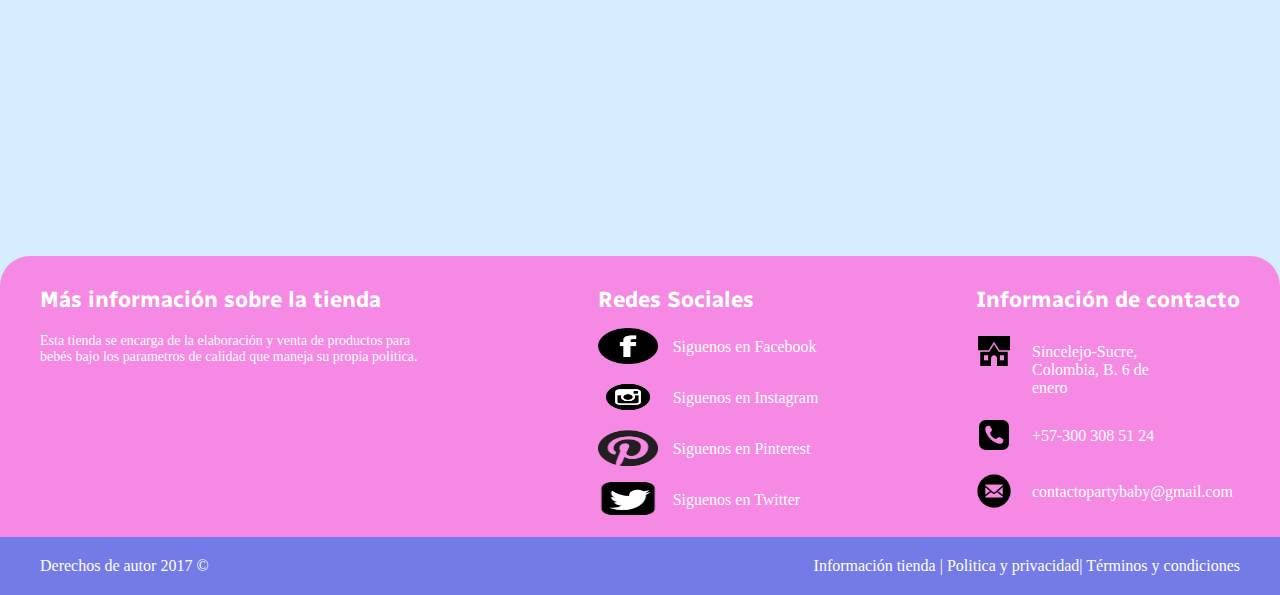
==== commit 80ee6215: "agregué al index la navbar" ====
--- a/index.html
+++ b/index.html
@@ -25,9 +25,9 @@
                 </section>   
 
             <section class="navbar-layout">
-                <nav class="navbar navbar-expand-lg bg-light">
+                <nav class="navbar navbar-expand-lg ">
                     <div class="container-fluid">
-                      <a class="navbar-brand" href="#"><h1 class="titulo">
+                      <a class="navbar-brand" href="./index.html"><h1 class="titulo">
                         P a r t y B a b y 
                        </h1> </a>
                       <button class="navbar-toggler" type="button" data-bs-toggle="collapse" data-bs-target="#navbarSupportedContent" aria-controls="navbarSupportedContent" aria-expanded="false" aria-label="Toggle navigation">
@@ -36,28 +36,28 @@
                       <div class="collapse navbar-collapse" id="navbarSupportedContent">
                         <ul class="navbar-nav me-auto mb-2 mb-lg-0">
                           <li class="nav-item">
-                            <a class="nav-link active" aria-current="page" href="#">Home</a>
+                            <a class="nav-link active" aria-current="page" href="./index.html">Home</a>
                           </li>
                           <li class="nav-item">
-                            <a class="nav-link" href="#">Blog</a>
+                            <a class="nav-link active" href="./paginas/blog.html">Blog</a>
                           </li>
                           <li class="nav-item dropdown">
                             <a class="nav-link dropdown-toggle" href="#" id="navbarDropdown" role="button" data-bs-toggle="dropdown" aria-expanded="false">
                               Ropa de bebés
                             </a>
                             <ul class="dropdown-menu" aria-labelledby="navbarDropdown">
-                              <li><a class="dropdown-item" href="#">Bebé niña</a></li>
-                              <li><a class="dropdown-item" href="#">Bebé niño</a></li>
-                              <li><a class="dropdown-item" href="#">Bebé unisex</a></li>
+                              <li><a class="dropdown-item" href="./paginas/bebeNina.html">Bebé niña</a></li>
+                              <li><a class="dropdown-item" href="./paginas/bebeNino.html">Bebé niño</a></li>
+                              <li><a class="dropdown-item" href="./paginas/bebeUnisex.html">Bebé unisex</a></li>
                             </ul>
                             <li class="nav-item">
-                                <a class="nav-link" href="#">Contacto</a>
+                                <a class="nav-link active" href="#">Contacto</a>
                               </li>
                           </li>
                         </ul>
                         <form class="d-flex" role="search">
-                          <input class="form-control me-2" type="search" placeholder="Search" aria-label="Search">
-                          <button class="btn btn-outline-success" type="submit">Search</button>
+                          <input class="form-control me-2" type="search" placeholder="Buscar" aria-label="Search">
+                          <button class="btn btn-outline-info" type="submit">Buscar</button>
                         </form>
                       </div>
                     </div>
--- a/estilo/estilo.css
+++ b/estilo/estilo.css
@@ -16,8 +16,10 @@
 .titulo{
     font-family: 'Ranchers', cursive;
     color: rgb(255, 168, 214);
-    font-size: 2rem;
+    font-size: 3rem;
     margin-top: 5px;
+    margin-right: 80px;
+    margin-left: 10px;
 }
 .logo-layout{
     width: 100%;
@@ -45,7 +47,7 @@
 }
 .carrito{
     width: 30px;
-    margin-top: 40px;
+    margin-top: 8px;
     margin-left: 15px;
     justify-content: center;
 }
@@ -95,9 +97,6 @@
 }
 .imagenLogo{
     margin-left: 16px;
-    margin-top: 20px;
-    display: flex;
-    flex-direction: column;
 }
 .imagenLogoNina{
     margin-left: 50px;
@@ -298,7 +297,7 @@
     display: flex;
 }
 .row img{
-    width: 35px;
+    width: 60px;
     height: 36px;
 }
 .row label{
@@ -590,10 +589,8 @@
         font-size: 2rem;
         cursor: pointer; 
     }
-    .logo-layout .titulo {
+    .titulo {
         font-size: 3rem;
-        text-align: center;
-        grid-column: 2 / 10;
     }
     .navbar .menu{
         position: absolute;
@@ -650,7 +647,6 @@
     }
 }
 @media screen and (max-width: 1000px){
-
     .container-body{
         flex-wrap: wrap;
     }
@@ -691,26 +687,8 @@
         font-size: 2rem;
         cursor: pointer; 
     }
-    .logo-layout .titulo {
-        font-size: 3rem;
-        text-align: center;
-        grid-column: 2 / 10;
-    }
-    .navbar .menu{
-        position: absolute;
-        width: 65%;
-        height: 50vh;
-        display: grid;
-        align-items: center;
-        overflow: hidden;
-        transform: translateX(120%);
-        transition: all 1s;
-    }
-    .navbar .menu-toggle{
-        transform: translateX(-4%);  
-    }
-    body{
-        overflow-x: hidden;
+    .navbar-layout h1 {
+        font-size: 2.5rem;
     }
     .imagenLogo{
         display: none;
@@ -810,6 +788,9 @@
         flex-wrap: wrap;
         margin-left: 30px;
     }
+    .navbar-layout .titulo {
+        font-size: 1rem;
+    }
     .subtituloNina{
         grid-column: 1 / 4;
         grid-row: 2 / 3;
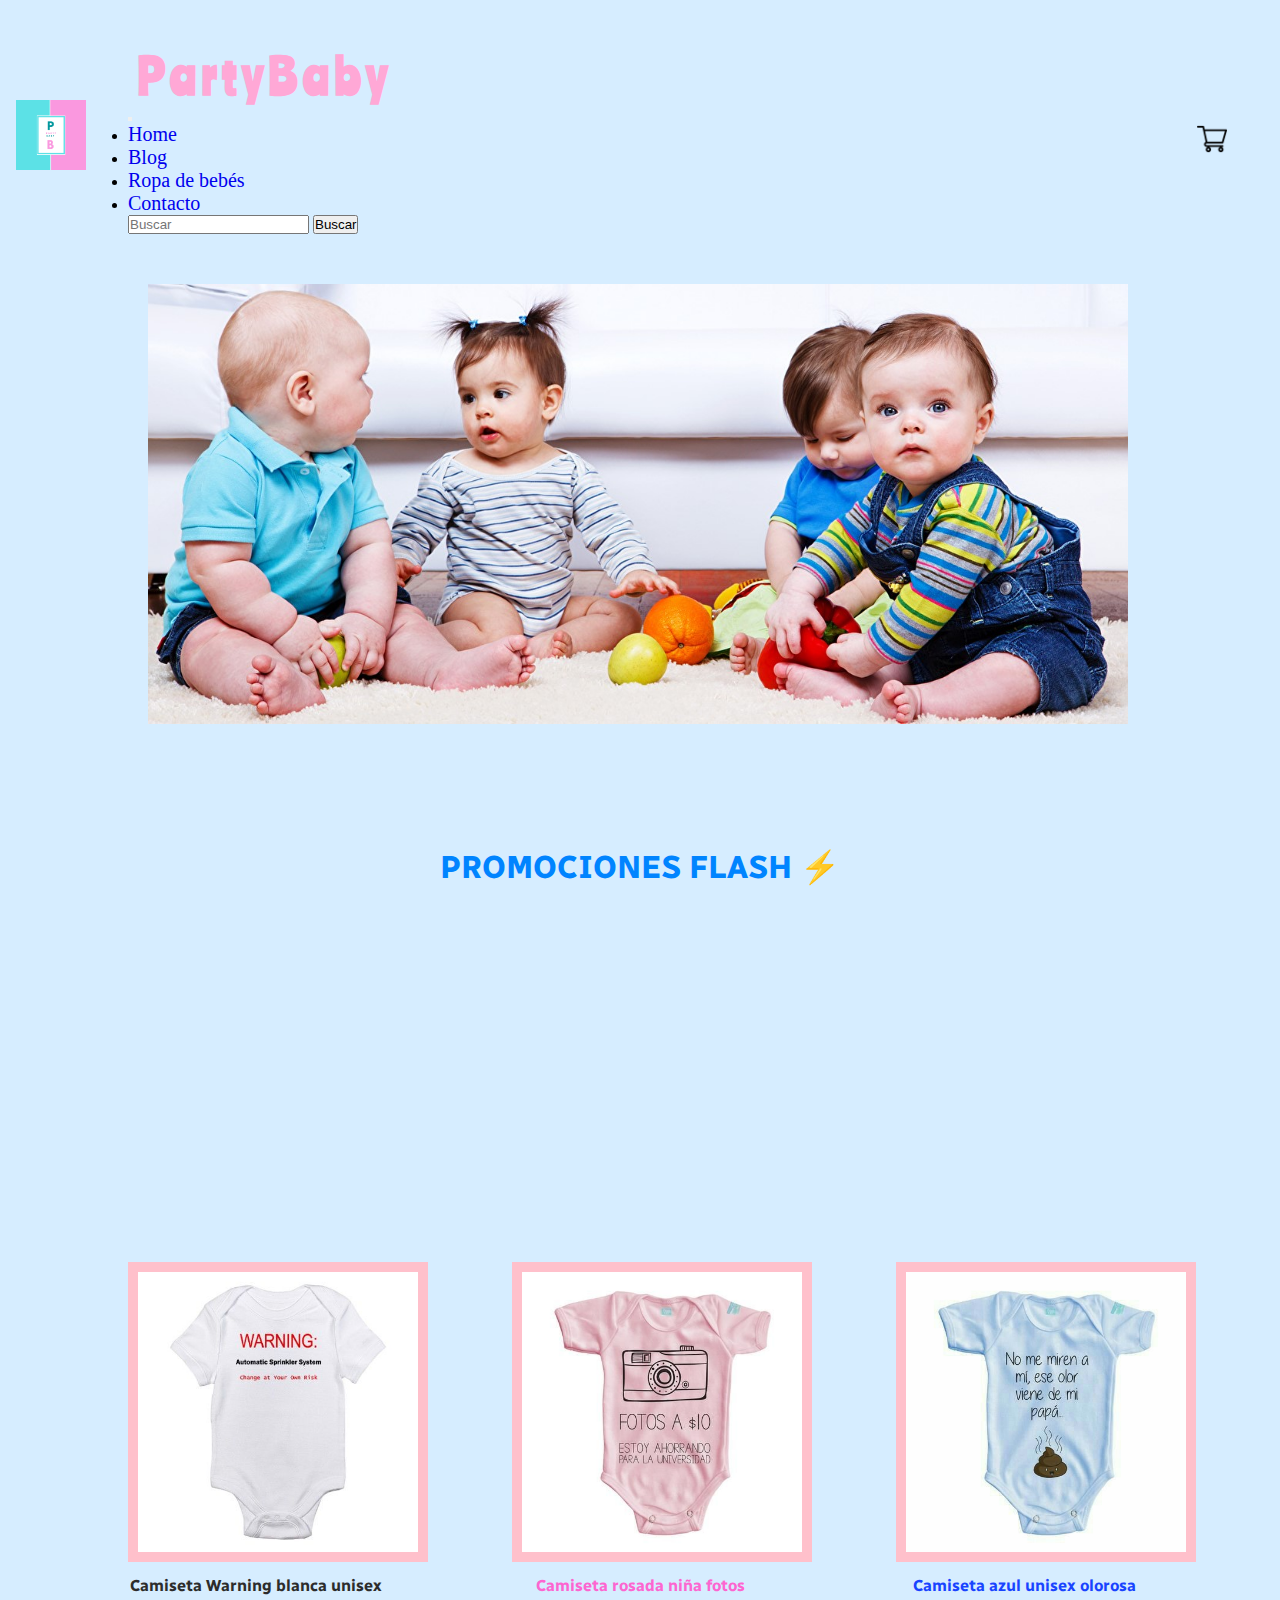
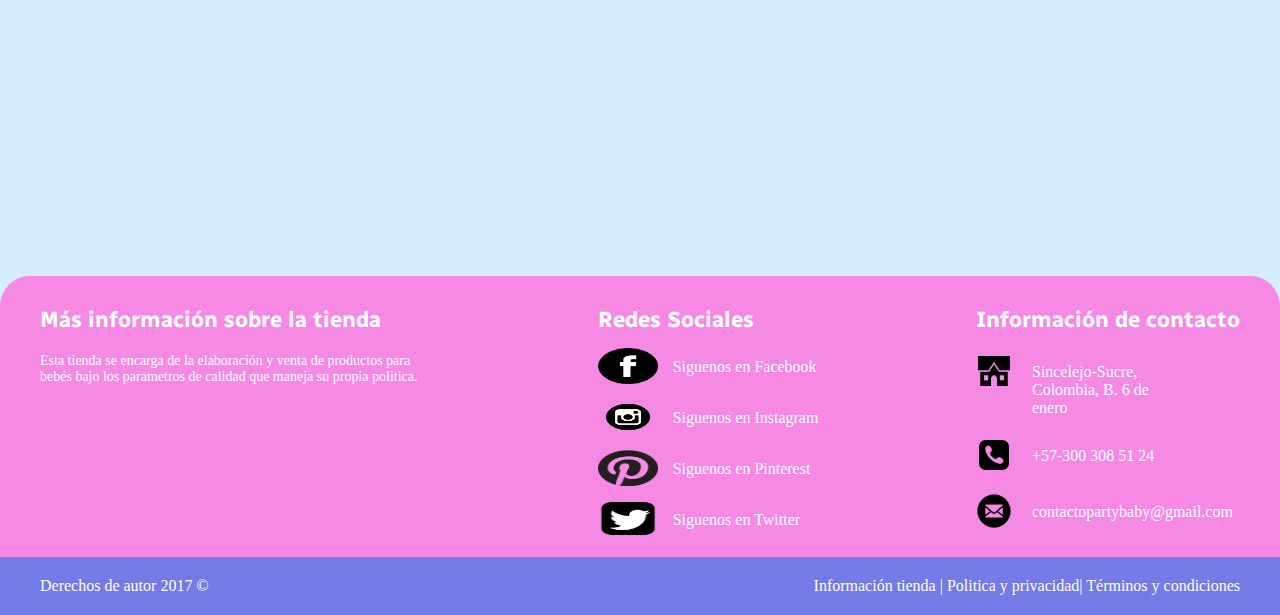
==== commit b7e966f7: "agregué hover y tamaño" ====
--- a/index.html
+++ b/index.html
@@ -42,7 +42,7 @@
                             <a class="nav-link active" href="./paginas/blog.html">Blog</a>
                           </li>
                           <li class="nav-item dropdown">
-                            <a class="nav-link dropdown-toggle" href="#" id="navbarDropdown" role="button" data-bs-toggle="dropdown" aria-expanded="false">
+                            <a class="nav-link dropdown-toggle active" href="#" id="navbarDropdown" role="button" data-bs-toggle="dropdown" aria-expanded="false">
                               Ropa de bebés
                             </a>
                             <ul class="dropdown-menu" aria-labelledby="navbarDropdown">
--- a/estilo/estilo.css
+++ b/estilo/estilo.css
@@ -528,6 +528,13 @@
     grid-column: 8 / 10;
     grid-row: 3 / 4;   
 }
+.nav-item:hover{
+    background-color: #7dd6fa;
+    border-radius: 20%;
+}
+.navbar-nav a{
+    font-size: 20px;
+}
 
 @media only screen and (max-width:1000px){
     .logo-layout{
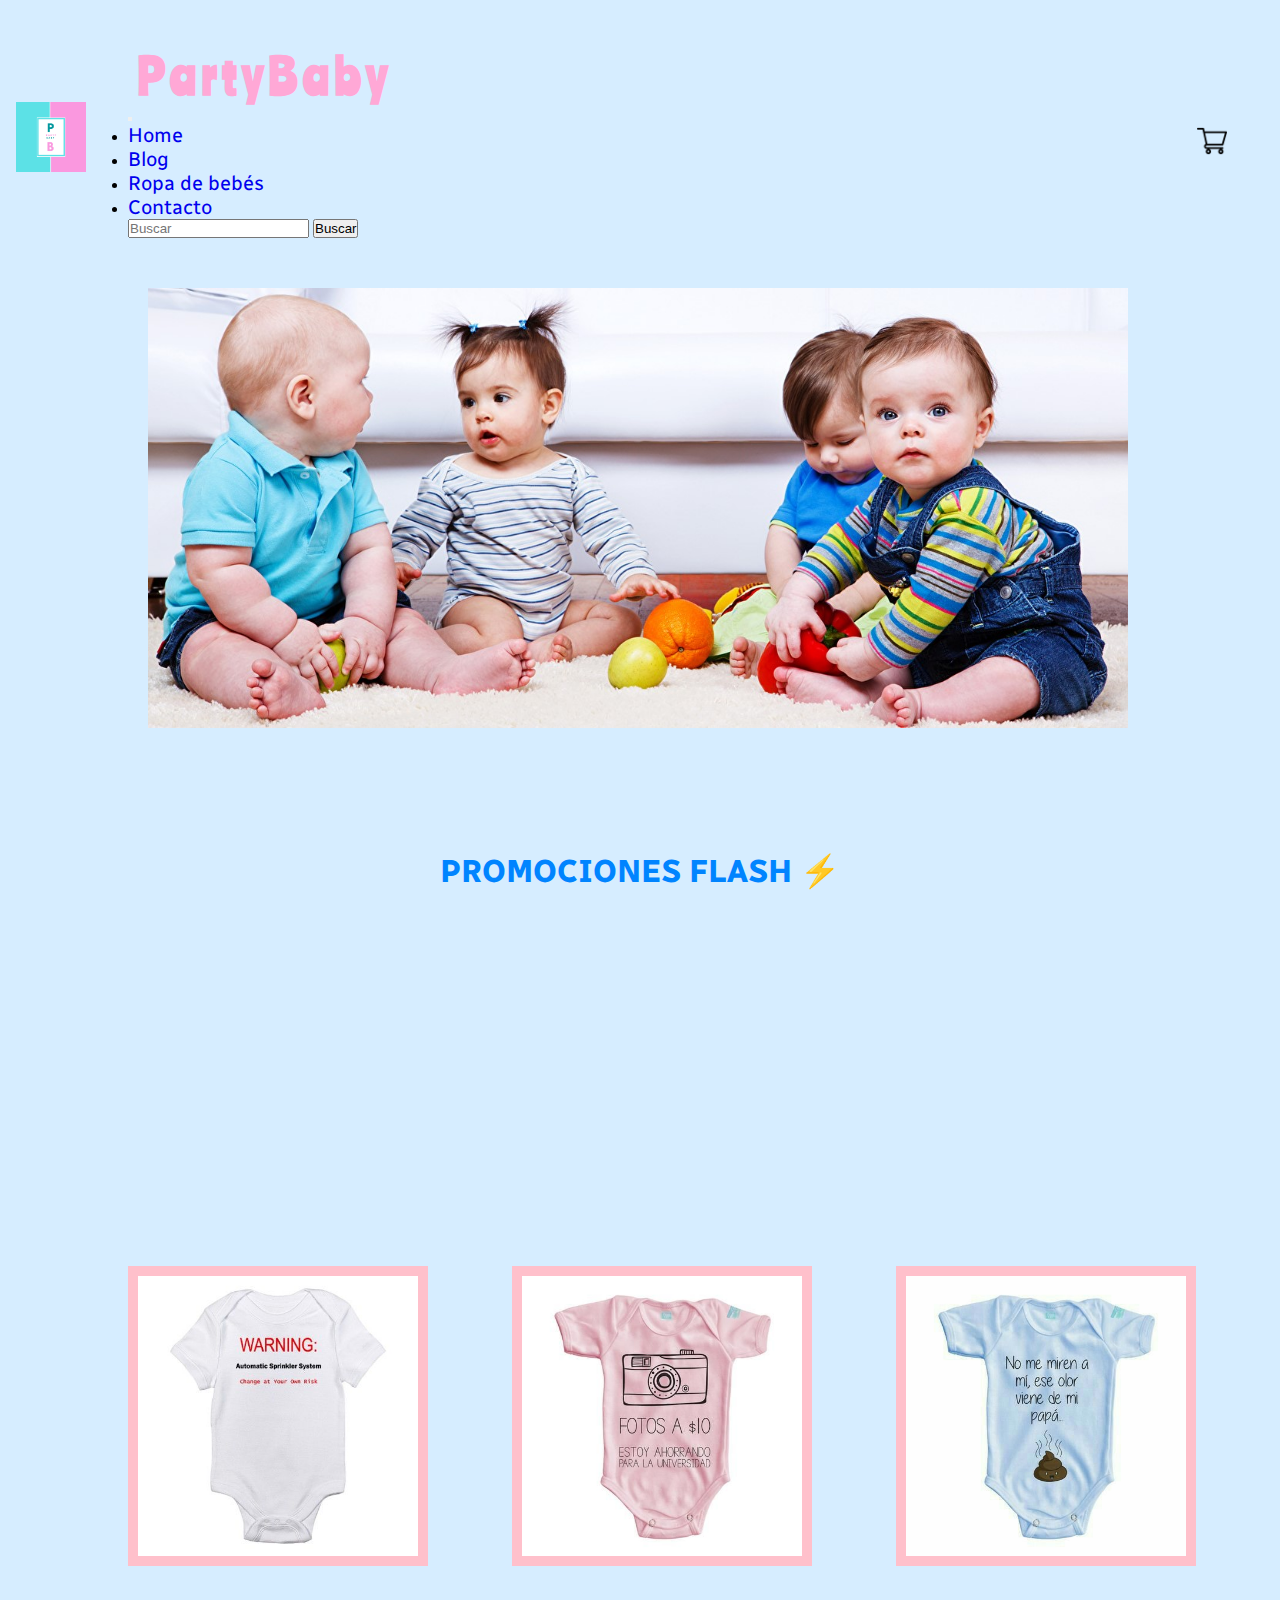
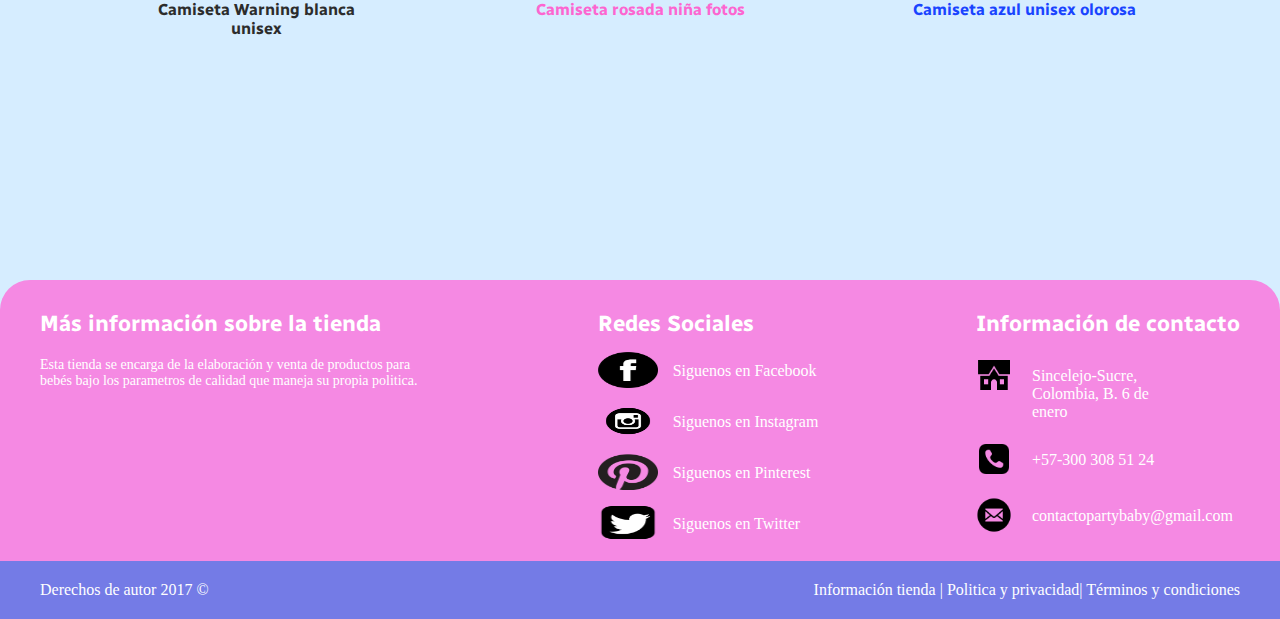
==== commit efbb75cd: "agregué navbar a contacto" ====
--- a/index.html
+++ b/index.html
@@ -51,7 +51,7 @@
                               <li><a class="dropdown-item" href="./paginas/bebeUnisex.html">Bebé unisex</a></li>
                             </ul>
                             <li class="nav-item">
-                                <a class="nav-link active" href="#">Contacto</a>
+                                <a class="nav-link active" href="./paginas/contacto.html">Contacto</a>
                               </li>
                           </li>
                         </ul>
--- a/estilo/estilo.css
+++ b/estilo/estilo.css
@@ -18,7 +18,7 @@
     color: rgb(255, 168, 214);
     font-size: 3rem;
     margin-top: 5px;
-    margin-right: 80px;
+    margin-right: 40px;
     margin-left: 10px;
 }
 .logo-layout{
@@ -82,19 +82,6 @@
     padding: 0,5rem;
     font-size: 40pxrem;
 }
-.menu li a{
-    text-decoration: none;
-    display: block;
-    color: rgb(64, 107, 121);
-}
-.menu li :hover{
-    background-color: rgb(255, 168, 214);
-    border-radius: 40%;
-    padding: 8px;
-}
-.menu li a:hover{
-    color: rgb(255, 255, 255);
-}
 .imagenLogo{
     margin-left: 16px;
 }
@@ -206,7 +193,6 @@
 .tituloNino{
     font-family: 'Ranchers', cursive;
     color: rgb(116, 135, 245);
-    margin-top: 25px;
     font-size: 3rem;
     text-align: start;
     grid-column: 2 / 5;
@@ -386,12 +372,39 @@
     border-radius: 10px;
     padding: 10px;
 }
+.container-all-nina3 p {
+    text-align: center;
+    font-family: 'Radio Canada', sans-serif;
+    color: rgb(255, 255, 255);
+    font-size: 18px;
+    margin-top: 20px;
+    background-color: gray;
+    border-radius: 10px;
+    padding: 10px;
+}
+.container-all-nina4 p {
+    text-align: center;
+    font-family: 'Radio Canada', sans-serif;
+    color: rgb(255, 255, 255);
+    font-size: 18px;
+    margin-top: 20px;
+    background-color: gray;
+    border-radius: 10px;
+    padding: 10px;
+}
 .container-all-nina2{
     grid-column: 3 / 6;
-    grid-row: 2 / 3;
+    grid-row: 1 / 3;
     display: flex;
     flex-direction: row;
-    margin-top: 175px;
+    margin-top: 530px;
+}
+.container-all-nina4{
+    grid-column: 3 / 6;
+    grid-row: 1 / 4;
+    display: flex;
+    flex-direction: row;
+    margin-top: 730px;
 }
 .container-all-nina h4{
     margin-top: 20px;
@@ -400,6 +413,18 @@
     background-color: antiquewhite;
 }
 .container-all-nina2 h4{
+    margin-top: 20px;
+    padding: 10px;
+    text-align: center;
+    background-color: antiquewhite;
+}
+.container-all-nina3 h4{
+    margin-top: 20px;
+    padding: 10px;
+    text-align: center;
+    background-color: antiquewhite;
+}
+.container-all-nina4 h4{
     margin-top: 20px;
     padding: 10px;
     text-align: center;
@@ -409,6 +434,12 @@
     text-decoration: none; color: rgb(147, 61, 245);
 }
 .container-all-nina2 h4 a{
+    text-decoration: none; color: rgb(147, 61, 245);
+}
+.container-all-nina3 h4 a{
+    text-decoration: none; color: rgb(147, 61, 245);
+}
+.container-all-nina4 h4 a{
     text-decoration: none; color: rgb(147, 61, 245);
 }
 .layout-nina{
@@ -418,13 +449,21 @@
 }
 .subtituloNina{
     grid-column: 1 / 10;
-    grid-row: 2 / 3;
-    text-align: center;
-    font-family: 'Radio Canada', sans-serif;
-    margin-top: 120px;
+    grid-row: 1 / 2;
+    text-align: center;
+    font-family: 'Radio Canada', sans-serif;
+    margin-top: 530px;
     color: rgb(255, 96, 234);
     font-size: 1.4rem;
-    margin-left: 150px;
+}
+.subtituloUnisex{
+    grid-column: 1 / 10;
+    grid-row: 1 / 2;
+    text-align: center;
+    font-family: 'Radio Canada', sans-serif;
+    margin-top: 650px;
+    color: rgb(255, 96, 234);
+    font-size: 1.4rem;
 }
 .portadaNina1{
     grid-column: 2 / 7;
@@ -433,14 +472,25 @@
 .portadaNina{
     margin: 10px;
     padding: 10px;
-    width: 400px;
+    width: 600px;
     justify-content: center;
     margin-top: 30px;
 }
+.portadaUnisex{
+    width: 500px;
+    padding: 10px;
+    justify-content: center;
+    margin-top: 30px;
+}
 .container-all-nina{
     grid-column: 1 / 2;
-    grid-row: 2 / 4;
-    margin-top: 150px;
+    grid-row: 1 / 3;
+    margin-top: 500px;
+}
+.container-all-nina3{
+    grid-column: 1 / 2;
+    grid-row: 1 / 3;
+    margin-top: 700px;
 }
 .galeriaNino img{
     width: 180px;
@@ -513,8 +563,32 @@
     padding: 10px;
 
 }
-.container-padre-img a {
-    text-decoration: none;
+.container-padre-img0 h5:hover{
+    background-color: pink;
+    border-radius: 30%;
+}
+.container-padre-img2 h5:hover{
+    background-color: rgb(173, 218, 255);
+    border-radius: 30%;
+}
+.container-padre-img3 h5:hover{
+    background-color: rgb(255, 173, 251);
+    border-radius: 30%;
+}
+.container-padre-img0 h5{
+    font-weight: bold;
+    margin-top: 20px;
+    padding: 10px;
+}
+.container-padre-img2 h5{
+    font-weight: bold;
+    margin-top: 20px;
+    padding: 10px;
+}
+.container-padre-img3 h5{
+    font-weight: bold;
+    margin-top: 20px;
+    padding: 10px;
 }
 .container-padre-img0{
     grid-column: 2 / 4;
@@ -534,6 +608,8 @@
 }
 .navbar-nav a{
     font-size: 20px;
+    font-family: 'Radio Canada', sans-serif;
+    font-weight: normal;
 }
 
 @media only screen and (max-width:1000px){
@@ -549,20 +625,25 @@
     .layout-nina{
         display: grid;
         grid-template-columns: 20% 20% 20% 20% 20%;
-        grid-template-rows: repeat(3, 1fr);
+        grid-template-rows: repeat(2, 1fr);
     }
     .portadaNina1{
         grid-column: 2 / 5;
         align-items: center;
         margin-left: 80px;
     }
+    .portadaUnisex{
+        width: 100%;
+        align-items: center; 
+    }
     .subtituloNina{
         font-size: 1rem;
         justify-content: flex-start;
         margin: 10%;
-        grid-row: 2 / 3;
+        grid-row: 1 / 3;
         grid-column: 2 / 5;
         text-align: center;
+        margin-top: 400px;
     }
     .portadaNina{
         width: 100%;
@@ -573,15 +654,29 @@
         flex-wrap: wrap;
     } 
     .container-all-nina{
-        grid-row: 2 / 6;
+        grid-row: 1 / 6;
         grid-column: 4 / 6;
         align-items: center;
-
+        margin-top: 600px;
     }
     .container-all-nina2{
-        grid-row: 2 / 6;
+        grid-row: 1 / 6;
         grid-column: 2 / 4;
-        margin-top: 175px;
+        margin-top: 630px;
+        align-items: center;
+        display: flex;
+        flex-direction: column;
+    }
+    .container-all-nina3{
+        grid-row: 1 / 6;
+        grid-column: 4 / 6;
+        align-items: center;
+        margin-top: 600px;
+    }
+    .container-all-nina4{
+        grid-row: 1 / 6;
+        grid-column: 2 / 4;
+        margin-top: 630px;
         align-items: center;
         display: flex;
         flex-direction: column;
@@ -598,22 +693,6 @@
     }
     .titulo {
         font-size: 3rem;
-    }
-    .navbar .menu{
-        position: absolute;
-        width: 65%;
-        height: 50vh;
-        display: grid;
-        align-items: center;
-        overflow: hidden;
-        transform: translateX(120%);
-        transition: all 1s;
-    }
-    .navbar .menu-toggle{
-        transform: translateX(-4%);  
-    }
-    body{
-        overflow-x: hidden;
     }
     .imagenLogo{
         display: none;
@@ -680,7 +759,7 @@
         justify-content: flex-start;
         margin: 10%;
         grid-column: 1 / 2;
-        grid-row: 2 / 3;
+        grid-row: 1 / 1;
     }
     .logo-layout{
         position: relative;
@@ -725,17 +804,22 @@
         padding: 15px;
     }
     .portadaNina1{
-        grid-column: 2 / 4;
+        grid-column: 2 / 3;
         margin-left: auto;
         margin-right: auto;
         width: 300px;
     }
+    
     .tituloNino{
         grid-column: 2 / 8;
     }
     .subtituloNina{
         grid-column: 2 / 4;
         grid-row: 2 / 3;
+    }
+    .subtituloUnisex{
+        grid-column: 2 / 4;
+        grid-row: 1 / 2;
     }
     .container-all-nina{
         grid-column: 2 / 4;
@@ -745,6 +829,20 @@
         margin-right: auto;
     }
     .container-all-nina2{
+        grid-column: 2 / 4;
+        grid-row: 2 / 4;
+        margin-top: 50px;
+        margin-left: auto;
+        margin-right: auto;
+    }
+    .container-all-nina3{
+        grid-column: 2 / 4;
+        grid-row: 2 / 5;
+        margin-left: auto;
+        margin-right: auto;
+        margin-top: 1000px;
+    }
+    .container-all-nina4{
         grid-column: 2 / 4;
         grid-row: 2 / 4;
         margin-top: 50px;
@@ -787,9 +885,22 @@
     .container-all-nina2{
         grid-row: 5 / 9;
         grid-column: 1 / 2;
+        margin-left: 35px;
+        margin-right: auto;
+        margin-top: 190px;
+    }
+    .container-all-nina3{
+        grid-row: 2 / 4;
+        grid-column: 1 / 2;
         margin-left: auto;
         margin-right: auto;
-        margin-top: 160px;
+    }
+    .container-all-nina4{
+        grid-row: 3 / 7;
+        grid-column: 1 / 2;
+        margin-left: 35px;
+        margin-right: auto;
+        margin-top: 390px;
     }
     .container-body{
         flex-wrap: wrap;
@@ -802,9 +913,13 @@
         grid-column: 1 / 4;
         grid-row: 2 / 3;
     }
+    .subtituloUnisex{
+        grid-column: 1 / 2;
+        grid-row: 1 / 2;
+    }
     .portadaNina1{
         width: 250px;
-        grid-column: 1 / 2;
+        grid-column: 1 / 1;
     }
     .tituloNino{
         grid-column: 2 / 9;
